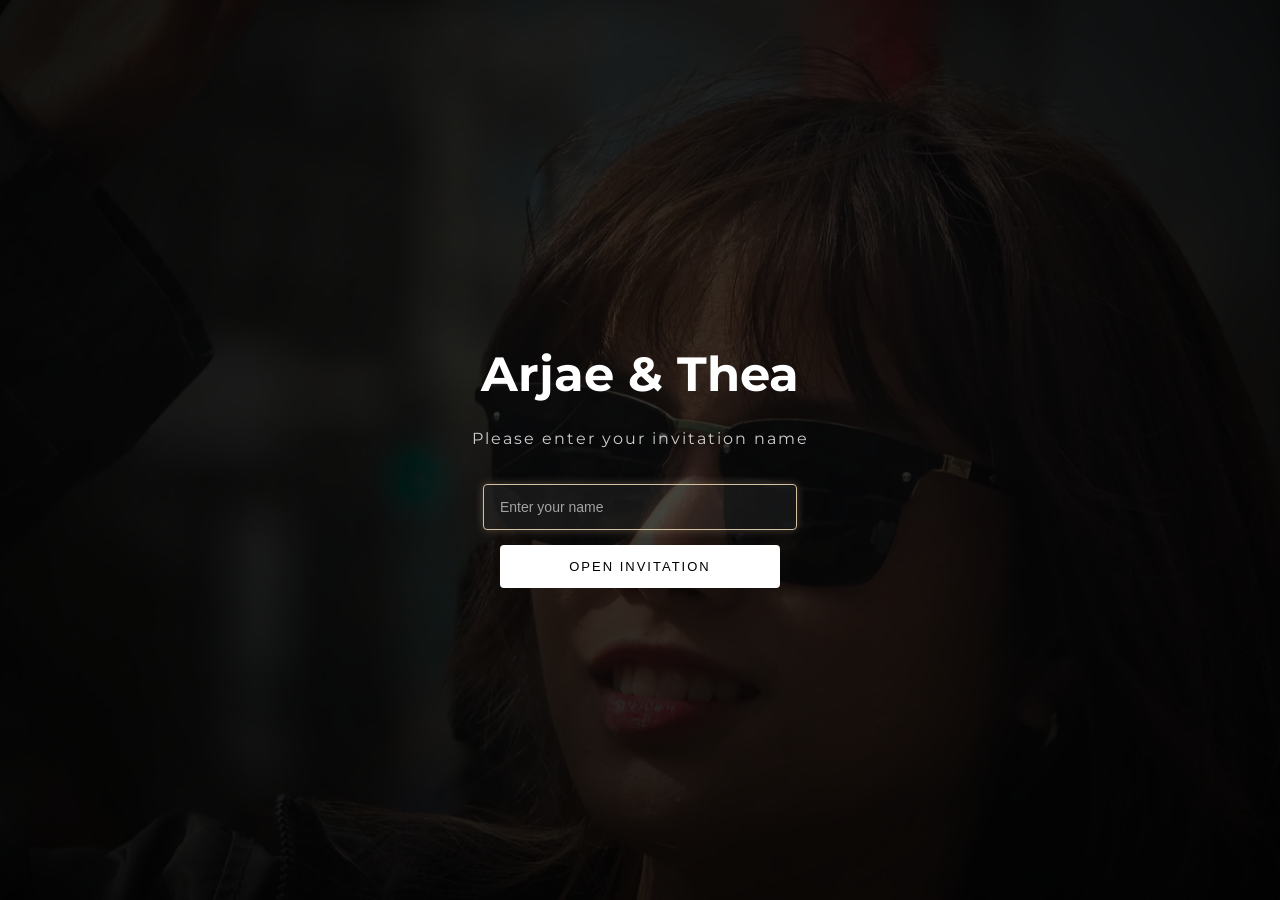
==== index.html @ a6df1f0f "Initial client deployment" ====
<!DOCTYPE html>
<html lang="en">
<head>
<meta charset="UTF-8">
<meta name="viewport" content="width=device-width, initial-scale=1.0">
<title>Arjae & Thea | Invitation</title>
<link rel="preconnect" href="https://fonts.googleapis.com">
<link rel="preconnect" href="https://fonts.gstatic.com" crossorigin>
<link href="https://fonts.googleapis.com/css2?family=Montserrat:wght@300;400;500&family=Playfair+Display:wght@400;500;600;700&display=swap" rel="stylesheet">
<style>
/* ================== RESET / BASE ================== */
body, html {
  margin:0; padding:0; font-family:'Montserrat',sans-serif; height:100%; background:#000; color:#fff;
}
/* ================== HERO BACKGROUND ================== */
.hero-bg {
  position: fixed; top:0; left:0; width:100%; height:100%;
  background: radial-gradient(circle at center, rgba(0,0,0,0.2), rgba(0,0,0,0.85)),
              linear-gradient(rgba(0,0,0,0.65), rgba(0,0,0,0.75)),
              url('assets/images/invitation-small.webp') center/cover no-repeat;
  background-size: cover;
  z-index:0; transform: scale(1.05); will-change: transform;
}
/* ================== INVITE GATE ================== */
.invite-gate {
  position:relative; z-index:2; height:100vh; display:flex; flex-direction:column; justify-content:center; align-items:center; text-align:center; color:#fff; animation: fadeIn 1.5s ease; will-change: opacity, transform;
}
@keyframes fadeIn { from {opacity:0; transform: translateY(20px);} to {opacity:1; transform: translateY(0);} }
.invite-gate h1 { font-size:48px; margin-bottom:10px; }
.invite-gate p { opacity:0.8; letter-spacing:2px; }
.invite-gate input {
  width:280px; padding:14px 16px; margin-top:20px; background: rgba(255,255,255,0.06); border: 1px solid rgba(255,255,255,0.3); border-radius:4px; color:#fff; font-size:14px; outline:none;
}
.invite-gate input::placeholder { color: rgba(255,255,255,0.6); }
.invite-gate button {
  width:280px; padding:14px; margin-top:15px; background:#fff; color:#000; border:none; border-radius:4px; font-size:13px; letter-spacing:2px; text-transform:uppercase; cursor:pointer;
  transition: background 0.3s ease, color 0.3s ease, transform 0.3s ease, border 0.3s ease;
}
.invite-gate button:hover { background:transparent; color:#fff; border:1px solid #fff; }
.invite-gate button:active { transform:scale(0.97); }
.invite-gate input:focus { border-color:#d4c1a1; box-shadow:0 0 10px rgba(212,193,161,0.3); }
#errorMessage { color:red; display:none; margin-top:10px; }

/* ================== MAIN SITE ================== */
#mainSite { display:none; position:relative; z-index:2; min-height:100vh; color:white; text-align:center; padding-bottom:50px; }
.open-invitation-envelope {
  display:flex; flex-direction:column; align-items:center; cursor:pointer; perspective:800px; margin-top:60px; will-change: transform;
}
.envelope {
  width:240px; height:130px; position:relative; transform-style: preserve-3d; transition: transform .3s ease; backface-visibility:hidden;
  box-shadow:0 15px 40px rgba(0,0,0,0.6);
}
.envelope .body {
  width:100%; height:100%; background:linear-gradient(180deg,#d4c1a1,#a68b6b); border-radius:6px; position:absolute;
  display:flex; justify-content:center; align-items:flex-end; padding-bottom:14px; font-family:'Playfair Display',serif; font-weight:500; letter-spacing:2px; color:#1a1a1a; text-transform:uppercase;
}
.envelope .flap {
  position:absolute; top:0; left:0; width:100%; height:55px; background:#f8f8f8; border-top-left-radius:6px; border-top-right-radius:6px;
  transform-origin:top; transition: transform .8s cubic-bezier(0.68,-0.55,0.27,1.55); z-index:2;
}
.open-invitation-envelope.animate .flap { transform:rotateX(-180deg) rotateY(3deg); background:#fefefe; }
.open-invitation-envelope.animate .body { transform:translateY(-15px) scale(0.95); }

/* ================== GUEST LIST ================== */
#namesListContainer {
  display:flex; gap:20px; width:90%; margin:50px auto; max-height: calc(100vh - 250px); overflow-y:auto; padding-right:10px;
}
.guestColumn { display:flex; flex-direction:column; gap:12px; flex:1; min-width:0; }
.guestCard {
  background: rgba(212,193,161,0.08); padding:14px 20px; font-size:16px; font-weight:500; border-radius:12px; text-transform: capitalize;
  box-shadow: inset 0 0 0 1px rgba(255,255,255,0.1); word-break: break-word;
}
.guestCard:hover { background: rgba(255,255,255,0.12); transform: translateY(-2px); }
#namesListContainer::-webkit-scrollbar { width:0px; }
#namesListContainer { -ms-overflow-style:none; scrollbar-width:none; }
@media(max-width:768px){ #namesListContainer{gap:15px;} }
</style>
</head>
<body>

<div class="hero-bg"></div>

<div id="inviteGate" class="invite-gate">
  <h1>Arjae & Thea</h1>
  <p>Please enter your invitation name</p>
  <input type="text" id="guestInput" placeholder="Enter your name">
  <button id="openBtn">Open Invitation</button>
  <p id="errorMessage">Sorry, your name is not on the guest list.</p>
</div>

<div id="mainSite">
  <h2>Welcome</h2>
  <h1 id="guestName"></h1>
  <p>We have reserved <strong id="seatCount"></strong> seats for you.</p>

  <div class="open-invitation-envelope" id="envelopeBtn">
    <div class="envelope">
      <div class="flap"></div>
      <div class="body">Open Invitation</div>
    </div>
  </div>

  <div id="namesListContainer"></div>
</div>

<script>
// ================== HELPERS ==================
function normalize(name){ return name.toLowerCase().replace(/\s+/g,' ').trim(); }
function toTitleCase(name){ return name.split(' ').map(w=>w.charAt(0).toUpperCase()+w.slice(1).toLowerCase()).join(' '); }

// ================== GUEST DATA ==================
const guestGroups = [

  // ===== EXISTING GROUPS (converted) =====
  { members:["Arnold Marquez","Wilen Marquez","Arlene Mae Marquez","Trishia Ann Marquez"].map(n=>({name:n})) },
  { members:["Laurence Suarez"].map(n=>({name:n})) },
  { members:["Angelina Marquez","Roberto Marquez","Moises Marquez"].map(n=>({name:n})) },
  { members:["Bibiana Igat","Babylin Law","Justine I. Law"].map(n=>({name:n})) },
  { members:["Mayline Pastrana","Jhimwel Pastrana"].map(n=>({name:n})) },
  { members:["Kenneth Crisostomo"].map(n=>({name:n})) },
  { members:["Lucito Pendon","Emma Pendon","Ana Pendon"].map(n=>({name:n})) },
  { members:["Irene Pendon","Argentina Cervantes","Dranreb Cervantes"].map(n=>({name:n})) },
  { members:["Crisenciano Pendon"].map(n=>({name:n})) },
  { members:["Dante Diocancil","Lilibeth Diocancil","Daile Sicat","Adrian Sicat","Basilio Pendon"].map(n=>({name:n})) },
  { members:["Jocelyn Garcia","Jane Garcia","Zayn Shion Garcia"].map(n=>({name:n})) },
  { members:["Belinda Soriano","Chloe Soriano"].map(n=>({name:n})) },
  { members:["Marie Calios","Joey Calios"].map(n=>({name:n})) },
  { members:["Jessa Moralidad","Arlee Villarivera"].map(n=>({name:n})) },
  { members:["Nichole Kaye Popanes"].map(n=>({name:n})) },
  { members:["Marty Normandy","Charlyne Villanueva"].map(n=>({name:n})) },
  { members:["Carla Mae Medina","Edward Cabalfin"].map(n=>({name:n})) },
  { members:["Cassey Mago"].map(n=>({name:n})) },
  { members:["Mark Junio"].map(n=>({name:n})) },
  { members:["Lowell Amisola"].map(n=>({name:n})) },
  { members:["Jay Bernaldez"].map(n=>({name:n})) },
  { members:["Joan Quisay"].map(n=>({name:n})) },
  { members:["Kirsten Orbeta"].map(n=>({name:n})) },
  { members:["Voven Espiritu","Aries Pauig"].map(n=>({name:n})) },
  { members:["Mae Matanguihan"].map(n=>({name:n})) },
  { members:["Aimee Cabrera"].map(n=>({name:n})) },
  { members:["Keith Salud"].map(n=>({name:n})) },
  { members:["Eleanor Miraña"].map(n=>({name:n})) },
  { members:["Evangeline Martinez"].map(n=>({name:n})) },
  { members:["Cherry Vidanes"].map(n=>({name:n})) },

  // ===== YOUR SMART ALIAS GROUPS =====
{
  members: [
    { name:"Arnold Marquez" },
    { name:"Wilen Marquez" },
    { name:"Arlene Mae Marquez", aliases:["Arlene Marquez","Mae Marquez"] },
    { name:"Trishia Ann Marquez", aliases:["Trishia Marquez","Ann Marquez","Ikay Marquez"] }
  ]
},
{
  members: [
    { name:"Andy Galao" },
    { name:"Lhoveline Galao", aliases:["Lhove Galao","love galao","lhoved galao","loved galao"] }
  ]
},
{
  members: [
    { name:"Glenn Igat" },
    { name:"Marivic Igat", aliases:["Vic Igat"] },
    { name:"Glem Marie Igat", aliases:["Glery Igat","Glerie Igat"] },
    { name:"Ghemarose Igat", aliases:["Ghema Igat"] },
    { name:"Gleghem Igat", aliases:["Ghem Igat","Gem Igat"] }
  ]
},
  {
    members: [
      { name:"Arnel Del Rosario" },
      { name:"Adelaida Del Rosario", aliases:["Aida Del Rosario"] }
    ]
  },
  {
    members: [
      { name:"Adrian Del Rosario" },
      { name:"Jessica Del Rosario", aliases:["Jess Del Rosario"] },
      { name:"Akio Del Rosario", aliases:["Akio Zion Del Rosario","Zion Del Rosario"] }
    ]
  },
  {
    members: [
      { name:"Aileen Del Rosario" },
      { name:"Arlyn Joyce Cerrero", aliases:["AJ Cerrero","Arlyn Cerrero","Joyce Cerrero"] }
    ]
  },
  {
    members: [
      { name:"Arianne Martinez" },
      { name:"John Patrick Martinez", aliases:["John Martinez","Patrick Martinez","JP Martinez"] },
      { name:"Phillip Martinez" },
      { name:"Ace Martinez" },
      { name:"Pia Martinez" }
    ]
  },
  {
    members: [
      { name:"Abigael Sarangay" },
      { name:"John Paolo Sarangay", aliases:["John Sarangay","Paolo Sarangay"] },
      { name:"Johnaela Aeris Sarangay", aliases:["Johnaela Sarangay","Aeris Sarangay"] }
    ]
  },
  {
    members: [
      { name:"Gilbert Mondroy" },
      { name:"Belinda Mondroy", aliases:["Vivian Mondroy"] },
      { name:"Gil Mondroy", aliases:["Gil Angelo Mondroy","Angelo Mondroy"] },
      { name:"Shandrel Mondroy", aliases:["Sha Mondroy","Mimi Mondroy"] }
    ]
  },
  {
    members: [
      { name:"Corazon Patawaran", aliases:["Cora Patawaran"] },
      { name:"Alvin Patawaran" },
      { name:"Everlyn Patawaran", aliases:["Bhamz Patawaran"] },
      { name:"Aldyn Patawaran", aliases:["Aldyn Yzaiah Patawaran","Yzaiah Patawaran"] },
      { name:"Aubrei Patawaran", aliases:["Aubrei Yzabelle Patawaran","Yzabelle Patawaran"] },
      { name:"Alvin Patawaran II", aliases:["Ken Patawaran","Alvin Patawaran","Ken Patawaran II"] }
    ]
  },
  {
    members: [
      { name:"Rosalie Patawaran", aliases:["Len Patawaran"] },
      { name:"Angelico Patawaran", aliases:["Jeck Patawaran","Jheck Patawaran","Jec Patawaran","Jhec Patawaran"] },
      { name:"Anthony Patawaran", aliases:["Anthony Ray Patawaran","Ray Patawaran","tonton patawaran","ton patawaran"] },
      { name:"Angelico Patawaran II", aliases:["Aries Patawaran","Aris Patawaran","Angelico Patawaran","Aries Patawaran II","Aris Patawaran II"] },
      { name:"Aljon Patawaran", aliases:["Aljon Ruzzel Patawaran","Ruzzel Patawaran"] },
      { name:"Angela Patawaran", aliases:["Angela Rose Patawaran","Rose Patawaran","gela patawaran"] },
      { name:"Angelica Patawaran", aliases:["Angelica Roselle Patawaran","Roselle Patawaran","geca patawaran"] }
    ]
  },
  {
    members: [
      { name:"Andrew Patawaran", aliases:["Andrew Richmond Patawaran","Richmond Patawaran"] },
      { name:"Roselle Patawaran" }
    ]
  },
  {
    members: [
      { name:"Manolito Patawaran", aliases:["Noli Patawaran"] },
      { name:"Elizabeth Patawaran", aliases:["Beth Patawaran"] },
      { name:"Sarahm Patawaran", aliases:["Sarahm Joy Patawaran","Joy Patawaran"] }
    ]
  },
  {
    members: [
      { name:"Maria Theresa Arellano", aliases:["Maria Arellano","Theresa Arellano","Tess Arellano","Thess Arellano","Tes Arellano","Thes Arellano"] },
      { name:"Alejandro Arellano" }
    ]
  },
  {
    members: [
      { name:"Aaron Arellano", aliases:["Aaron Arion Arellano","Arion Arellano"] }
    ]
  },
  {
    members: [
      { name:"Alejandro Arellano II", aliases:["Ajel Arellano","Ajel Arellano II"] }
    ]
  },
  {
    members: [
      { name:"Evangeline Patawaran", aliases:["Gel Patawaran"] },
      { name:"Angelo Jyruz Patawaran", aliases:["Jyruz Patawaran","Angelo Patawaran"] },
      { name:"Jana Mosqueda" }
    ]
  },
  {
    members: [
      { name:"Angelito Patawaran III", aliases:["Angelito Obispo Patawaran","Angelito Patawaran"] },
      { name:"Mary Joy Patawaran", aliases:["Mary Patawaran","Joy Patawaran"] }
    ]
  },
  {
    members: [
      { name:"Monina Patawaran", aliases:["Monet Patawaran"] },
      { name:"Cazh Patawaran", aliases:["Cazh Michael Patawaran","Michael Patawaran"] }
    ]
  },
  {
    members: [
      { name:"Noel Del Rosario" },
      { name:"Nova Esguerra" },
      { name:"Auntie Rose" }
    ]
  }

];

// ================== GUEST CHECK ==================
function checkGuest(){
  const input = normalize(document.getElementById('guestInput').value);

  let foundGroup=null, matchedName=null;

  for(const group of guestGroups){
    for(const member of group.members){

      if(normalize(member.name)===input){
        foundGroup=group;
        matchedName=member.name;
        break;
      }

      if(member.aliases){
        const match=member.aliases.find(a=>normalize(a)===input);
        if(match){
          foundGroup=group;
          matchedName=member.name;
          break;
        }
      }

    }
    if(foundGroup) break;
  }

  if(!foundGroup){
    document.getElementById("errorMessage").style.display="block";
    return;
  }

  document.getElementById("errorMessage").style.display="none";
  unlockInvitation(foundGroup, matchedName);
}

// ================== UNLOCK ==================
function unlockInvitation(group,name){
  document.getElementById("inviteGate").style.opacity=0;
  setTimeout(()=>{
    document.getElementById("inviteGate").style.display="none";
    const main=document.getElementById("mainSite");
    main.style.display="block";
    main.style.opacity=0;

    document.getElementById("guestName").innerText=toTitleCase(name);
    document.getElementById("seatCount").innerText=group.members.length;

    buildGuestColumns(group);

    requestAnimationFrame(()=>main.style.opacity=1);
  },600);
}

// ================== BUILD LIST ==================
function buildGuestColumns(group){
  const container=document.getElementById('namesListContainer');
  container.innerHTML='';

  const names=group.members.map(m=>m.name);

  const colHeight=window.innerHeight-250;
  const approxCardHeight=50;
  const maxCols=window.innerWidth<=768?2:3;

  let columns=[], currentCol=[], currentHeight=0;

  names.forEach(name=>{
    if(currentHeight+approxCardHeight>colHeight && columns.length<maxCols){
      columns.push(currentCol);
      currentCol=[];
      currentHeight=0;
    }
    currentCol.push(name);
    currentHeight+=approxCardHeight;
  });

  if(currentCol.length) columns.push(currentCol);

  columns.forEach(col=>{
    const colDiv=document.createElement('div');
    colDiv.className='guestColumn';

    col.forEach(n=>{
      const card=document.createElement('div');
      card.className='guestCard';
      card.innerText=toTitleCase(n);
      colDiv.appendChild(card);
    });

    container.appendChild(colDiv);
  });
}

// ================== EVENTS ==================
document.getElementById('guestInput').addEventListener('keypress',e=>{if(e.key==='Enter') checkGuest();});
document.getElementById('openBtn').addEventListener('click',checkGuest);

// ================== ENVELOPE ==================
const envelopeBtn=document.getElementById('envelopeBtn');
let opened=false;
envelopeBtn.addEventListener('click',()=>{
  if(opened) return;
  opened=true;
  envelopeBtn.classList.add('animate');
  setTimeout(()=>{ window.location.href='main.html'; },1000);
});

// ================== LOAD ==================
window.addEventListener('load',()=>{
  document.querySelector('.hero-bg').style.backgroundImage =
    "radial-gradient(circle at center, rgba(0,0,0,0.2), rgba(0,0,0,0.85)), " +
    "linear-gradient(rgba(0,0,0,0.65), rgba(0,0,0,0.75)), " +
    "url('assets/images/invitation.webp')";
  document.getElementById('guestInput').focus();
});
</script>
</body>
</html>
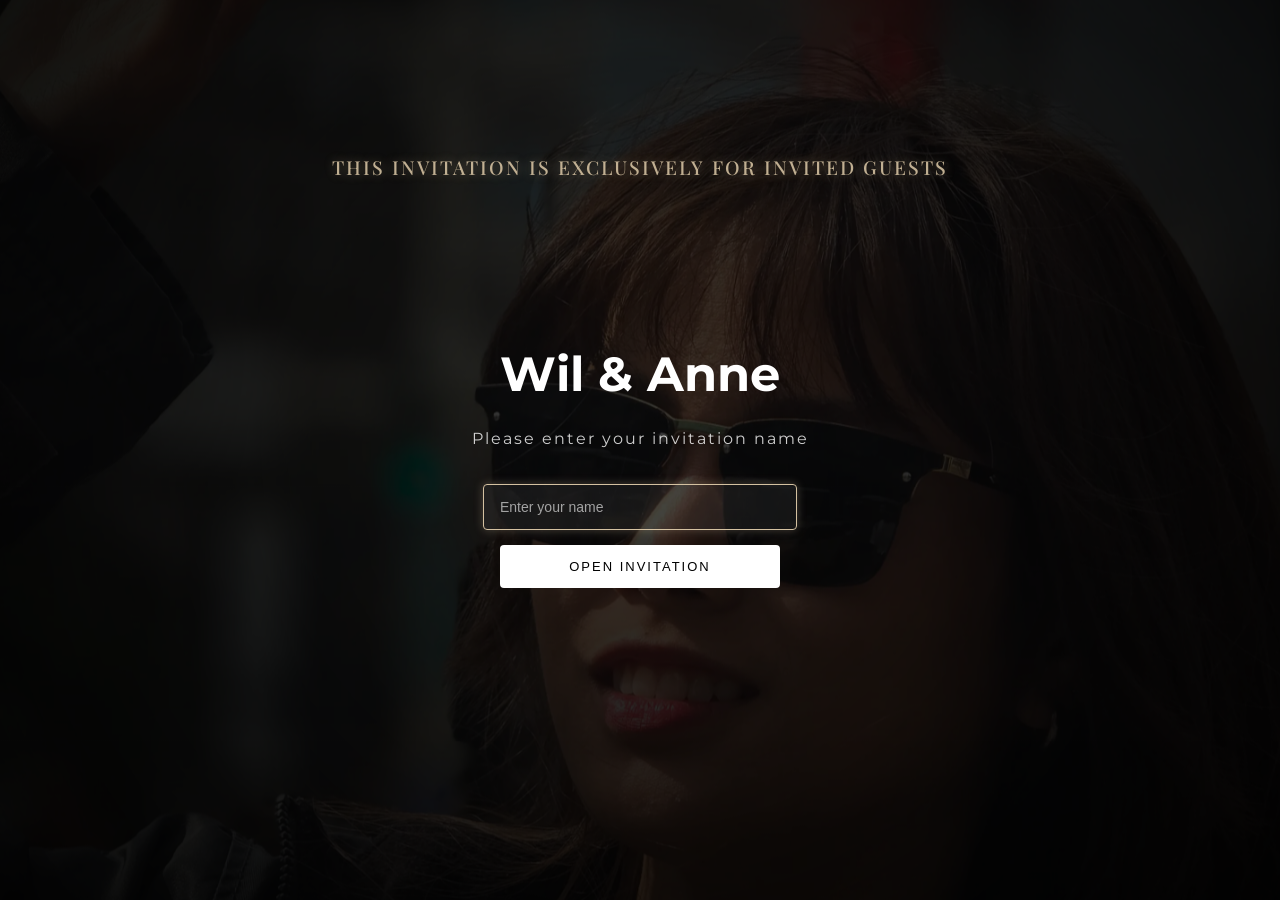
==== commit 2b1affec: "optimized with updated rsvp confirmation message" ====
--- a/index.html
+++ b/index.html
@@ -3,37 +3,106 @@
 <head>
 <meta charset="UTF-8">
 <meta name="viewport" content="width=device-width, initial-scale=1.0">
-<title>Arjae & Thea | Invitation</title>
+<title>Wil & Anne | Invitation</title>
+
+<!-- Fonts -->
 <link rel="preconnect" href="https://fonts.googleapis.com">
 <link rel="preconnect" href="https://fonts.gstatic.com" crossorigin>
 <link href="https://fonts.googleapis.com/css2?family=Montserrat:wght@300;400;500&family=Playfair+Display:wght@400;500;600;700&display=swap" rel="stylesheet">
+
+<!-- Preload main background -->
+<link rel="preload" href="assets/images/invitation.webp" as="image">
+
 <style>
 /* ================== RESET / BASE ================== */
 body, html {
-  margin:0; padding:0; font-family:'Montserrat',sans-serif; height:100%; background:#000; color:#fff;
-}
+  margin:0;
+  padding:0;
+  font-family:'Montserrat',sans-serif;
+  height:100%;
+  background:#000;
+  color:#fff;
+}
+
 /* ================== HERO BACKGROUND ================== */
 .hero-bg {
-  position: fixed; top:0; left:0; width:100%; height:100%;
+  position: fixed;
+  top:0;
+  left:0;
+  width:100%;
+  height:100%;
   background: radial-gradient(circle at center, rgba(0,0,0,0.2), rgba(0,0,0,0.85)),
               linear-gradient(rgba(0,0,0,0.65), rgba(0,0,0,0.75)),
               url('assets/images/invitation-small.webp') center/cover no-repeat;
   background-size: cover;
-  z-index:0; transform: scale(1.05); will-change: transform;
-}
+  z-index:0;
+  transform: scale(1.05);
+  will-change: transform;
+}
+
+/* ================== EXCLUSIVE NOTICE ================== */
+.hero-exclusive {
+  position: absolute;
+  top: 15%;
+  width: 100%;
+  text-align: center;
+  z-index: 2;
+}
+.hero-exclusive .exclusive-notice {
+  font-family: 'Playfair Display', serif;
+  font-weight: 500;
+  font-size: 1.2rem;
+  color: #d4c1a1;
+  text-transform: uppercase;
+  letter-spacing: 2px;
+  opacity: 0.9;
+  text-shadow: 0 0 12px rgba(212,193,161,0.5);
+}
+
 /* ================== INVITE GATE ================== */
 .invite-gate {
-  position:relative; z-index:2; height:100vh; display:flex; flex-direction:column; justify-content:center; align-items:center; text-align:center; color:#fff; animation: fadeIn 1.5s ease; will-change: opacity, transform;
-}
-@keyframes fadeIn { from {opacity:0; transform: translateY(20px);} to {opacity:1; transform: translateY(0);} }
+  position: relative;
+  z-index: 2;
+  height: 100vh;
+  display: flex;
+  flex-direction: column;
+  justify-content: center;
+  align-items: center;
+  text-align: center;
+  color: #fff;
+  animation: fadeIn 1.5s ease;
+  will-change: opacity, transform;
+}
+@keyframes fadeIn {
+  from {opacity:0; transform: translateY(20px);}
+  to {opacity:1; transform: translateY(0);}
+}
 .invite-gate h1 { font-size:48px; margin-bottom:10px; }
 .invite-gate p { opacity:0.8; letter-spacing:2px; }
 .invite-gate input {
-  width:280px; padding:14px 16px; margin-top:20px; background: rgba(255,255,255,0.06); border: 1px solid rgba(255,255,255,0.3); border-radius:4px; color:#fff; font-size:14px; outline:none;
+  width:280px;
+  padding:14px 16px;
+  margin-top:20px;
+  background: rgba(255,255,255,0.06);
+  border:1px solid rgba(255,255,255,0.3);
+  border-radius:4px;
+  color:#fff;
+  font-size:14px;
+  outline:none;
 }
 .invite-gate input::placeholder { color: rgba(255,255,255,0.6); }
 .invite-gate button {
-  width:280px; padding:14px; margin-top:15px; background:#fff; color:#000; border:none; border-radius:4px; font-size:13px; letter-spacing:2px; text-transform:uppercase; cursor:pointer;
+  width:280px;
+  padding:14px;
+  margin-top:15px;
+  background:#fff;
+  color:#000;
+  border:none;
+  border-radius:4px;
+  font-size:13px;
+  letter-spacing:2px;
+  text-transform:uppercase;
+  cursor:pointer;
   transition: background 0.3s ease, color 0.3s ease, transform 0.3s ease, border 0.3s ease;
 }
 .invite-gate button:hover { background:transparent; color:#fff; border:1px solid #fff; }
@@ -42,46 +111,111 @@
 #errorMessage { color:red; display:none; margin-top:10px; }
 
 /* ================== MAIN SITE ================== */
-#mainSite { display:none; position:relative; z-index:2; min-height:100vh; color:white; text-align:center; padding-bottom:50px; }
+#mainSite {
+  display:none;
+  position:relative;
+  z-index:2;
+  min-height:100vh;
+  color:white;
+  text-align:center;
+  padding-bottom:50px;
+}
+
+/* Envelope animation */
 .open-invitation-envelope {
-  display:flex; flex-direction:column; align-items:center; cursor:pointer; perspective:800px; margin-top:60px; will-change: transform;
+  display:flex;
+  flex-direction:column;
+  align-items:center;
+  cursor:pointer;
+  perspective:800px;
+  margin-top:60px;
+  will-change:transform;
 }
 .envelope {
-  width:240px; height:130px; position:relative; transform-style: preserve-3d; transition: transform .3s ease; backface-visibility:hidden;
-  box-shadow:0 15px 40px rgba(0,0,0,0.6);
+  width:240px;
+  height:130px;
+  position:relative;
+  transform-style: preserve-3d;
+  transition: transform .3s ease;
+  backface-visibility: hidden;
+  box-shadow: 0 15px 40px rgba(0,0,0,0.6);
 }
 .envelope .body {
-  width:100%; height:100%; background:linear-gradient(180deg,#d4c1a1,#a68b6b); border-radius:6px; position:absolute;
-  display:flex; justify-content:center; align-items:flex-end; padding-bottom:14px; font-family:'Playfair Display',serif; font-weight:500; letter-spacing:2px; color:#1a1a1a; text-transform:uppercase;
+  width:100%;
+  height:100%;
+  background: linear-gradient(180deg,#d4c1a1,#a68b6b);
+  border-radius:6px;
+  position:absolute;
+  display:flex;
+  justify-content:center;
+  align-items:flex-end;
+  padding-bottom:14px;
+  font-family:'Playfair Display', serif;
+  font-weight:500;
+  letter-spacing:2px;
+  color:#1a1a1a;
+  text-transform:uppercase;
 }
 .envelope .flap {
-  position:absolute; top:0; left:0; width:100%; height:55px; background:#f8f8f8; border-top-left-radius:6px; border-top-right-radius:6px;
-  transform-origin:top; transition: transform .8s cubic-bezier(0.68,-0.55,0.27,1.55); z-index:2;
+  position:absolute;
+  top:0;
+  left:0;
+  width:100%;
+  height:55px;
+  background:#f8f8f8;
+  border-top-left-radius:6px;
+  border-top-right-radius:6px;
+  transform-origin:top;
+  transition: transform .8s cubic-bezier(0.68,-0.55,0.27,1.55);
+  z-index:2;
 }
 .open-invitation-envelope.animate .flap { transform:rotateX(-180deg) rotateY(3deg); background:#fefefe; }
 .open-invitation-envelope.animate .body { transform:translateY(-15px) scale(0.95); }
 
-/* ================== GUEST LIST ================== */
+/* Guest list */
 #namesListContainer {
-  display:flex; gap:20px; width:90%; margin:50px auto; max-height: calc(100vh - 250px); overflow-y:auto; padding-right:10px;
-}
-.guestColumn { display:flex; flex-direction:column; gap:12px; flex:1; min-width:0; }
+  display:flex;
+  gap:20px;
+  width:90%;
+  margin:50px auto;
+  max-height:calc(100vh - 250px);
+  overflow-y:auto;
+  padding-right:10px;
+}
+.guestColumn {
+  display:flex;
+  flex-direction:column;
+  gap:12px;
+  flex:1;
+  min-width:0;
+}
 .guestCard {
-  background: rgba(212,193,161,0.08); padding:14px 20px; font-size:16px; font-weight:500; border-radius:12px; text-transform: capitalize;
-  box-shadow: inset 0 0 0 1px rgba(255,255,255,0.1); word-break: break-word;
-}
-.guestCard:hover { background: rgba(255,255,255,0.12); transform: translateY(-2px); }
+  background: rgba(212,193,161,0.08);
+  padding:14px 20px;
+  font-size:16px;
+  font-weight:500;
+  border-radius:12px;
+  text-transform:capitalize;
+  box-shadow: inset 0 0 0 1px rgba(255,255,255,0.1);
+  word-break:break-word;
+}
+.guestCard:hover { background:rgba(255,255,255,0.12); transform:translateY(-2px); }
 #namesListContainer::-webkit-scrollbar { width:0px; }
 #namesListContainer { -ms-overflow-style:none; scrollbar-width:none; }
-@media(max-width:768px){ #namesListContainer{gap:15px;} }
+@media(max-width:768px){ #namesListContainer{ gap:15px; } }
+
 </style>
 </head>
+
 <body>
-
 <div class="hero-bg"></div>
 
+<div id="exclusiveNotice" class="hero-exclusive">
+  <p class="exclusive-notice">This invitation is exclusively for invited guests</p>
+</div>
+
 <div id="inviteGate" class="invite-gate">
-  <h1>Arjae & Thea</h1>
+  <h1>Wil & Anne</h1>
   <p>Please enter your invitation name</p>
   <input type="text" id="guestInput" placeholder="Enter your name">
   <button id="openBtn">Open Invitation</button>
@@ -105,8 +239,17 @@
 
 <script>
 // ================== HELPERS ==================
-function normalize(name){ return name.toLowerCase().replace(/\s+/g,' ').trim(); }
-function toTitleCase(name){ return name.split(' ').map(w=>w.charAt(0).toUpperCase()+w.slice(1).toLowerCase()).join(' '); }
+const guestInput = document.getElementById('guestInput');
+const errorMessage = document.getElementById('errorMessage');
+const guestNameEl = document.getElementById('guestName');
+const seatCountEl = document.getElementById('seatCount');
+const inviteGate = document.getElementById('inviteGate');
+const mainSite = document.getElementById('mainSite');
+const namesListContainer = document.getElementById('namesListContainer');
+const exclusiveNotice = document.getElementById('exclusiveNotice');
+
+const normalize = name => name.toLowerCase().replace(/\s+/g,' ').trim();
+const toTitleCase = name => name.split(' ').map(w=>w.charAt(0).toUpperCase()+w.slice(1).toLowerCase()).join(' ');
 
 // ================== GUEST DATA ==================
 const guestGroups = [
@@ -289,123 +432,98 @@
 
 ];
 
-// ================== GUEST CHECK ==================
+// ================== CHECK GUEST ==================
 function checkGuest(){
-  const input = normalize(document.getElementById('guestInput').value);
-
-  let foundGroup=null, matchedName=null;
-
-  for(const group of guestGroups){
+  const input = normalize(guestInput.value);
+  let foundGroup = null, matchedName = null;
+
+  outer: for(const group of guestGroups){
     for(const member of group.members){
-
       if(normalize(member.name)===input){
         foundGroup=group;
         matchedName=member.name;
-        break;
+        break outer;
       }
-
       if(member.aliases){
         const match=member.aliases.find(a=>normalize(a)===input);
-        if(match){
-          foundGroup=group;
-          matchedName=member.name;
-          break;
-        }
+        if(match){ foundGroup=group; matchedName=member.name; break outer; }
       }
-
     }
-    if(foundGroup) break;
   }
 
-  if(!foundGroup){
-    document.getElementById("errorMessage").style.display="block";
-    return;
-  }
-
-  document.getElementById("errorMessage").style.display="none";
+  if(!foundGroup){ errorMessage.style.display="block"; return; }
+
+  errorMessage.style.display="none";
   unlockInvitation(foundGroup, matchedName);
 }
 
-// ================== UNLOCK ==================
-function unlockInvitation(group,name){
-  document.getElementById("inviteGate").style.opacity=0;
+// ================== UNLOCK INVITATION ==================
+function unlockInvitation(group, name){
+  inviteGate.style.opacity = 0;
+  if(exclusiveNotice) exclusiveNotice.style.display = 'none';
   setTimeout(()=>{
-    document.getElementById("inviteGate").style.display="none";
-    const main=document.getElementById("mainSite");
-    main.style.display="block";
-    main.style.opacity=0;
-
-    document.getElementById("guestName").innerText=toTitleCase(name);
-    document.getElementById("seatCount").innerText=group.members.length;
-
+    inviteGate.style.display = "none";
+    mainSite.style.display = "block";
+    mainSite.style.opacity = 0;
+    guestNameEl.innerText = toTitleCase(name);
+    seatCountEl.innerText = group.members.length;
     buildGuestColumns(group);
-
-    requestAnimationFrame(()=>main.style.opacity=1);
+    requestAnimationFrame(()=> mainSite.style.opacity = 1);
   },600);
 }
 
-// ================== BUILD LIST ==================
+// ================== BUILD GUEST COLUMNS ==================
 function buildGuestColumns(group){
-  const container=document.getElementById('namesListContainer');
-  container.innerHTML='';
-
-  const names=group.members.map(m=>m.name);
-
-  const colHeight=window.innerHeight-250;
-  const approxCardHeight=50;
-  const maxCols=window.innerWidth<=768?2:3;
-
+  namesListContainer.innerHTML = "";
+  const names = group.members.map(m=>m.name);
+  const colHeight = window.innerHeight - 250;
+  const approxCardHeight = 50;
+  const maxCols = window.innerWidth <=768 ? 2 : 3;
   let columns=[], currentCol=[], currentHeight=0;
 
   names.forEach(name=>{
-    if(currentHeight+approxCardHeight>colHeight && columns.length<maxCols){
-      columns.push(currentCol);
-      currentCol=[];
-      currentHeight=0;
+    if(currentHeight+approxCardHeight > colHeight && columns.length < maxCols){
+      columns.push(currentCol); currentCol=[]; currentHeight=0;
     }
     currentCol.push(name);
-    currentHeight+=approxCardHeight;
+    currentHeight += approxCardHeight;
   });
-
   if(currentCol.length) columns.push(currentCol);
 
   columns.forEach(col=>{
-    const colDiv=document.createElement('div');
+    const colDiv = document.createElement('div');
     colDiv.className='guestColumn';
-
     col.forEach(n=>{
-      const card=document.createElement('div');
+      const card = document.createElement('div');
       card.className='guestCard';
-      card.innerText=toTitleCase(n);
+      card.innerText = toTitleCase(n);
       colDiv.appendChild(card);
     });
-
-    container.appendChild(colDiv);
+    namesListContainer.appendChild(colDiv);
   });
 }
 
 // ================== EVENTS ==================
-document.getElementById('guestInput').addEventListener('keypress',e=>{if(e.key==='Enter') checkGuest();});
-document.getElementById('openBtn').addEventListener('click',checkGuest);
-
-// ================== ENVELOPE ==================
-const envelopeBtn=document.getElementById('envelopeBtn');
-let opened=false;
-envelopeBtn.addEventListener('click',()=>{
+guestInput.addEventListener('keypress', e=>{ if(e.key==='Enter') checkGuest(); });
+document.getElementById('openBtn').addEventListener('click', checkGuest);
+
+// ================== ENVELOPE ANIMATION ==================
+const envelopeBtn = document.getElementById('envelopeBtn');
+let opened = false;
+envelopeBtn.addEventListener('click', ()=>{
   if(opened) return;
-  opened=true;
+  opened = true;
   envelopeBtn.classList.add('animate');
-  setTimeout(()=>{ window.location.href='main.html'; },1000);
+  setTimeout(()=>{ window.location.href='main.html'; }, 1000);
 });
 
-// ================== LOAD ==================
-window.addEventListener('load',()=>{
+// ================== ON LOAD ==================
+window.addEventListener('load', ()=>{
   document.querySelector('.hero-bg').style.backgroundImage =
-    "radial-gradient(circle at center, rgba(0,0,0,0.2), rgba(0,0,0,0.85)), " +
-    "linear-gradient(rgba(0,0,0,0.65), rgba(0,0,0,0.75)), " +
-    "url('assets/images/invitation.webp')";
-  document.getElementById('guestInput').focus();
+    "radial-gradient(circle at center, rgba(0,0,0,0.2), rgba(0,0,0,0.85)), linear-gradient(rgba(0,0,0,0.65), rgba(0,0,0,0.75)), url('assets/images/invitation.webp')";
+  guestInput.focus();
 });
+
 </script>
 </body>
 </html>
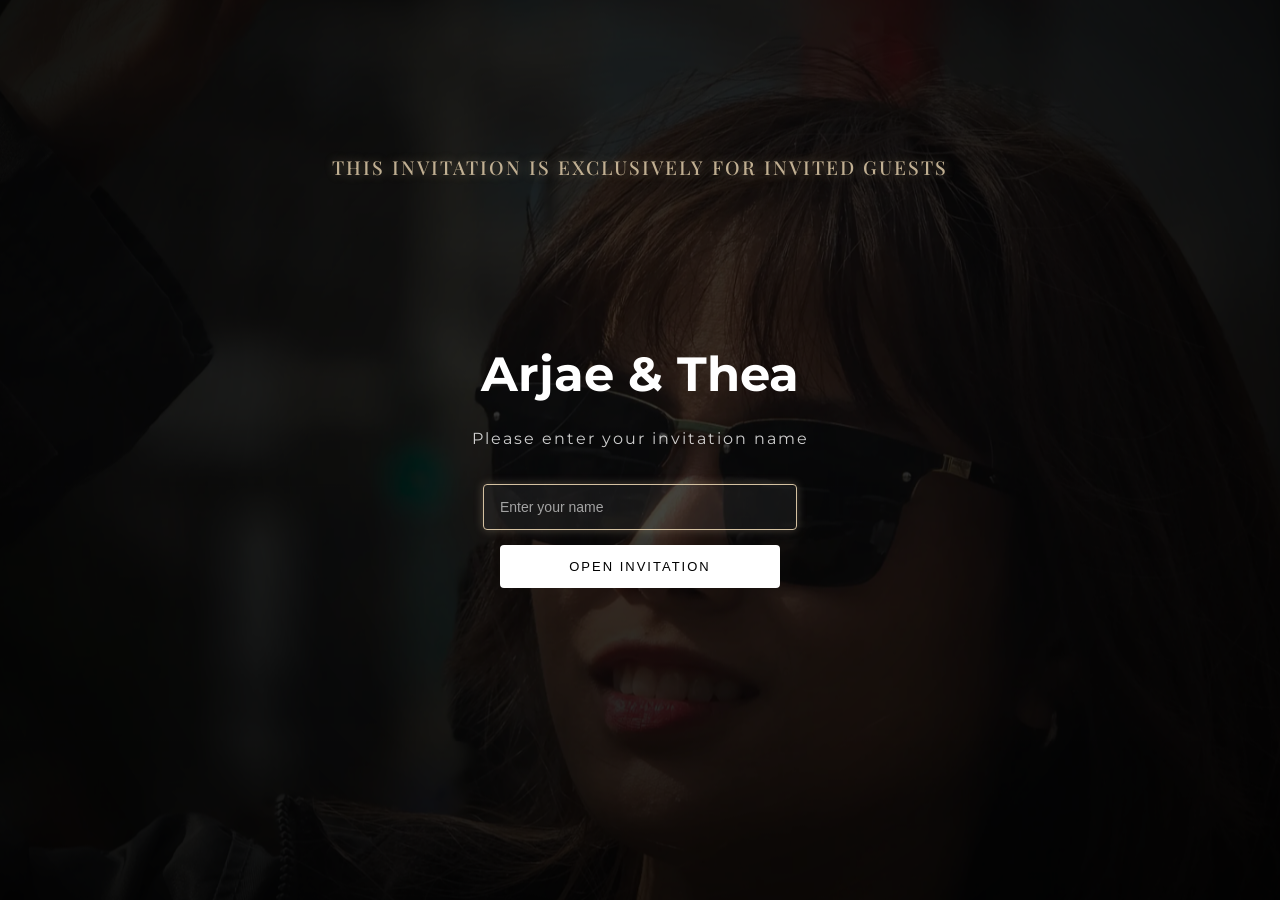
==== commit 4e39dc54: "optimized v2" ====
--- a/index.html
+++ b/index.html
@@ -3,7 +3,7 @@
 <head>
 <meta charset="UTF-8">
 <meta name="viewport" content="width=device-width, initial-scale=1.0">
-<title>Wil & Anne | Invitation</title>
+<title>Arjae & Thea | Invitation</title>
 
 <!-- Fonts -->
 <link rel="preconnect" href="https://fonts.googleapis.com">
@@ -215,7 +215,7 @@
 </div>
 
 <div id="inviteGate" class="invite-gate">
-  <h1>Wil & Anne</h1>
+  <h1>Arjae & Thea</h1>
   <p>Please enter your invitation name</p>
   <input type="text" id="guestInput" placeholder="Enter your name">
   <button id="openBtn">Open Invitation</button>
